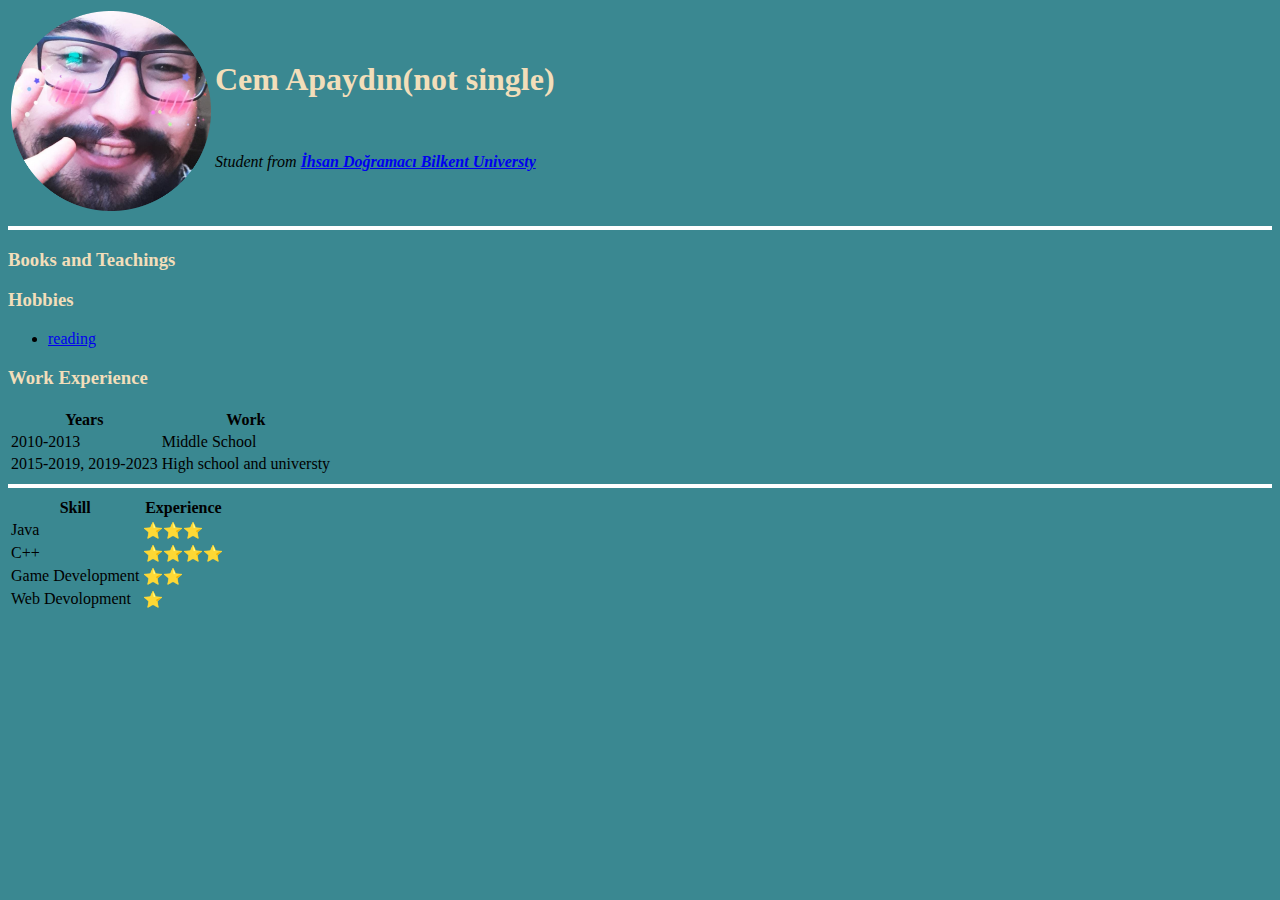
==== index.html @ 10884d9f "Add files via upload" ====
<!DOCTYPE html>
<html lang="en" dir="ltr">
  <head>
    <meta charset="utf-8">
    <title>♥ Cem Apaydin's Personal Site</title>
    <link rel="stylesheet" href="CSS/style.css"
  </head>
  <body>
    <table>
      <tr>
        <td><img class ="hover" src="CemApaydın-modified.png" alt="Cem Apaydın's profile picture "></td>
        <td><h1>Cem Apaydın(not single)</h1> <br>

        <p><i>Student from <strong><a href = "https://w3.bilkent.edu.tr/www/">İhsan Doğramacı Bilkent Universty</a></strong></i></p></td>
      </tr>

    </table>


    <hr>

    <h3>Books and Teachings</h3>
    <h3>Hobbies</h3>
    <ul>
      <li><a href="hobbies.html">reading</a></li>
    </ul>
    <h3>Work Experience</h3>
    <table>
      <thead>
        <th>Years</th>
        <th>Work</th>
      </thead>
      <tbody>
        <tr>
          <td>2010-2013</td>
          <td>Middle School</td>
        </tr>
        <tr>
          <td>2015-2019, 2019-2023</td>
          <td>High school and universty</td>
        </tr>
      </tbody>

    </table>
    <hr>
    <table>
      <thead>
        <th>Skill</th>
        <th>Experience</th>
      </thead>
      <tbody>
        <tr>
          <td>Java</td>
          <td>⭐⭐⭐</td>
        </tr>
        <tr>
          <td>C++</td>
          <td>⭐⭐⭐⭐</td>
        </tr>
        <tr>
          <td>Game Development</td>
          <td>⭐⭐</td>
        </tr>
        <tr>
          <td>Web Devolopment</td>
          <td>⭐</td>
        </tr>

      </tbody>

    </table>
  </body>
</html>
---- CSS/style.css ----
body {
      background-color: #3A8891;
}
hr{
  height: 4px;
  border-style: none;
  background-color: white;
}
img {
  height: 200px;
  width: 200px;
}
h1 {
  color: #F2DEBA;
}
h3 {
  color: #F2DEBA;
}

img:hover{
  background-color: gold;
}
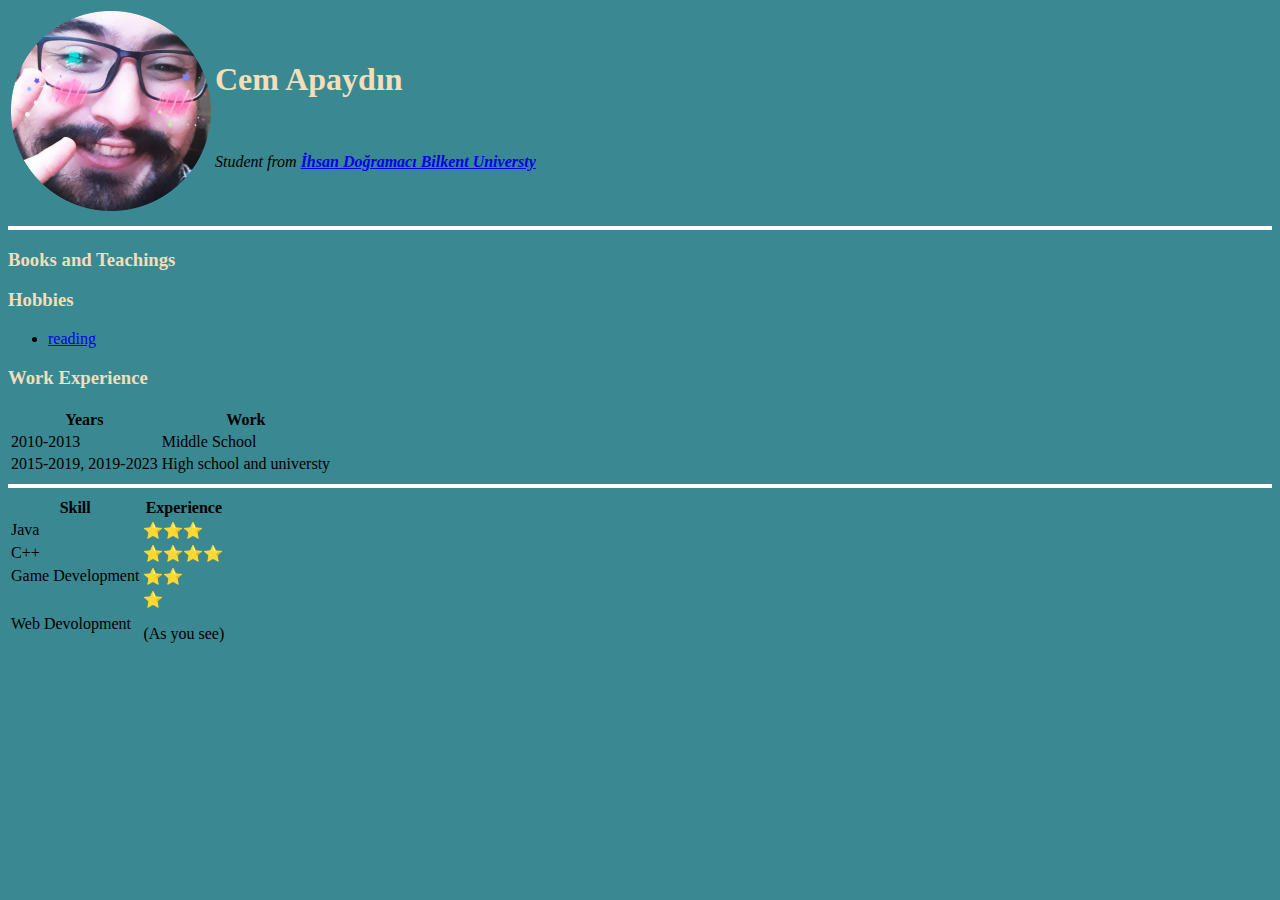
==== commit f1469ac5: "Update index.html" ====
--- a/index.html
+++ b/index.html
@@ -9,7 +9,7 @@
     <table>
       <tr>
         <td><img class ="hover" src="CemApaydın-modified.png" alt="Cem Apaydın's profile picture "></td>
-        <td><h1>Cem Apaydın(not single)</h1> <br>
+        <td><h1>Cem Apaydın</h1> <br>
 
         <p><i>Student from <strong><a href = "https://w3.bilkent.edu.tr/www/">İhsan Doğramacı Bilkent Universty</a></strong></i></p></td>
       </tr>
@@ -63,7 +63,7 @@
         </tr>
         <tr>
           <td>Web Devolopment</td>
-          <td>⭐</td>
+          <td>⭐ <p>(As you see)</p></td>
         </tr>
 
       </tbody>
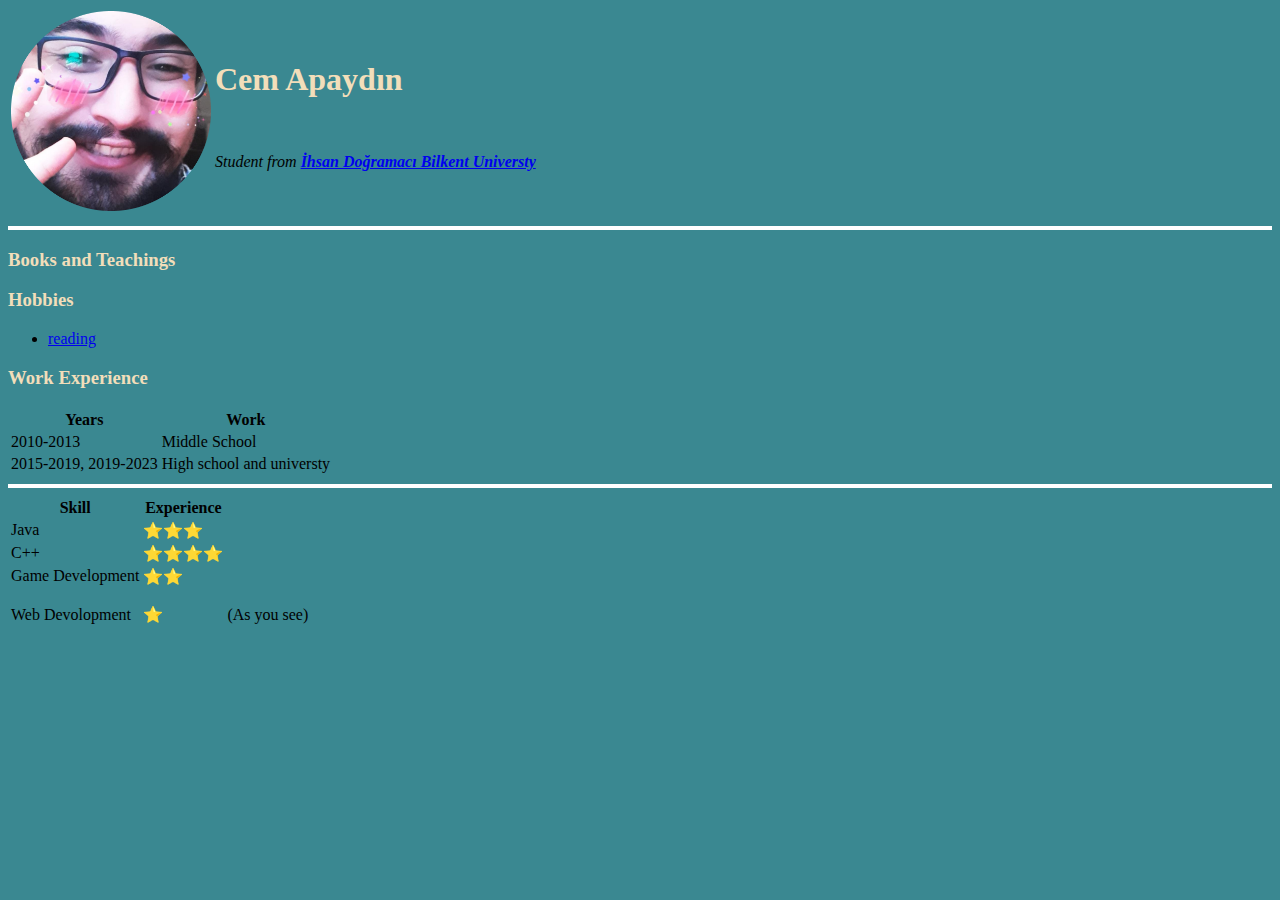
==== commit 9c5ceac2: "Update index.html" ====
--- a/index.html
+++ b/index.html
@@ -63,7 +63,8 @@
         </tr>
         <tr>
           <td>Web Devolopment</td>
-          <td>⭐ <p>(As you see)</p></td>
+          <td>⭐ </td>
+          <td><p>(As you see)</p></td>
         </tr>
 
       </tbody>
